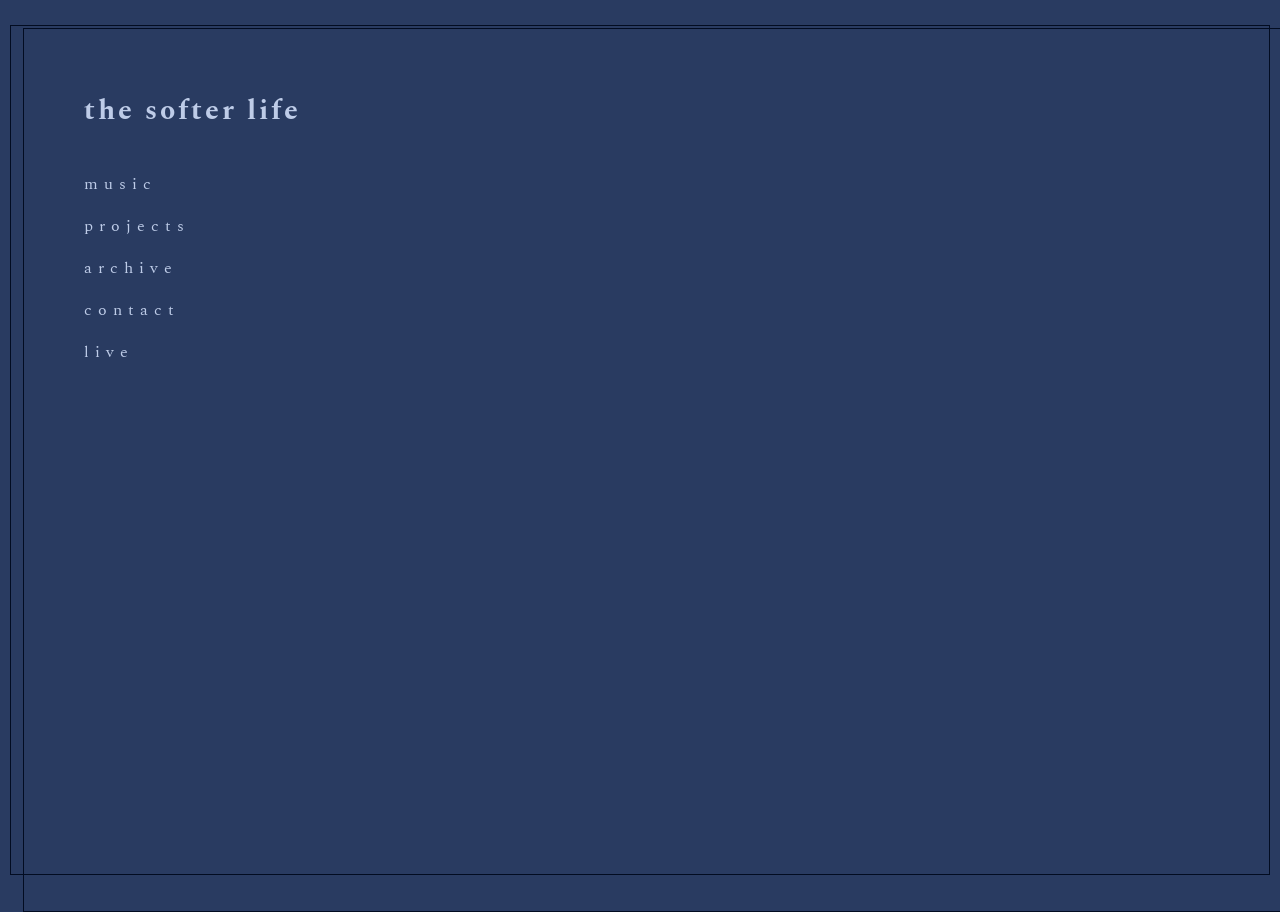
==== index.html @ 14075fb6 "Update index.html" ====
<html>
<head>
<title>the softer life</title>
<link href="https://fonts.googleapis.com/css2?family=Spectral:wght@400&display=swap" rel="stylesheet">
<style> 
  
body {
  background: #293b61;
  font-family: "Spectral";
  letter-spacing: 6px;
  padding: 60px;
  color: #becce8;
  border: 1px solid #020c21;
  position: relative;
  top: 20px;
  left: 15px;
  right: 15px;
  bottom: 20px;
}

 body::before {
  content: "";
  position: fixed;
  top: 25px;
  left: 10px;
  right: 10px;
  bottom: 25px;
  border: 1px solid #020c21;
  pointer-events: none;
}
 
h1 {
  font-size: 28px;
  margin-bottom: 40px;
  color: #becce8;
  letter-spacing: 3px;
}

a {
  display: block;
  margin: 18px 0;
  text-decoration: none;
  color: #becce8;
  letter-spacing: 6px;
  transition: color 0.3s ease, letter-spacing 0.4s ease;
  width: fit-content;
}

a:hover {
  color: #e8d5bc;         /* warm color shift on hover */
  letter-spacing: 12px;   /* spacing ripples outward */
}
  
@keyframes softAppear {
  0% { opacity: 0; transform: translateY(8px); }
  100% { opacity: 1; transform: translateY(0px); }
}
  
h1 {
  animation: softAppear 0.8s ease forwards;
}

a:nth-child(1) { animation: softAppear 0.8s ease 0.2s both; }
a:nth-child(2) { animation: softAppear 0.8s ease 0.4s both; }
a:nth-child(3) { animation: softAppear 0.8s ease 0.6s both; }
a:nth-child(4) { animation: softAppear 0.8s ease 0.8s both; }
a:nth-child(5) { animation: softAppear 0.8s ease 1s both; }
a:nth-child(6) { animation: softAppear 0.8s ease 1.2s both; }
  
</style>
</head>
<body>
<h1>the softer life</h1>
<a href="music.html">music</a>
<a href="projects.html">projects</a>
<a href="archive.html">archive</a>
<a href="contact.html">contact</a>
<a href="live.html">live</a>

</body>
</html>
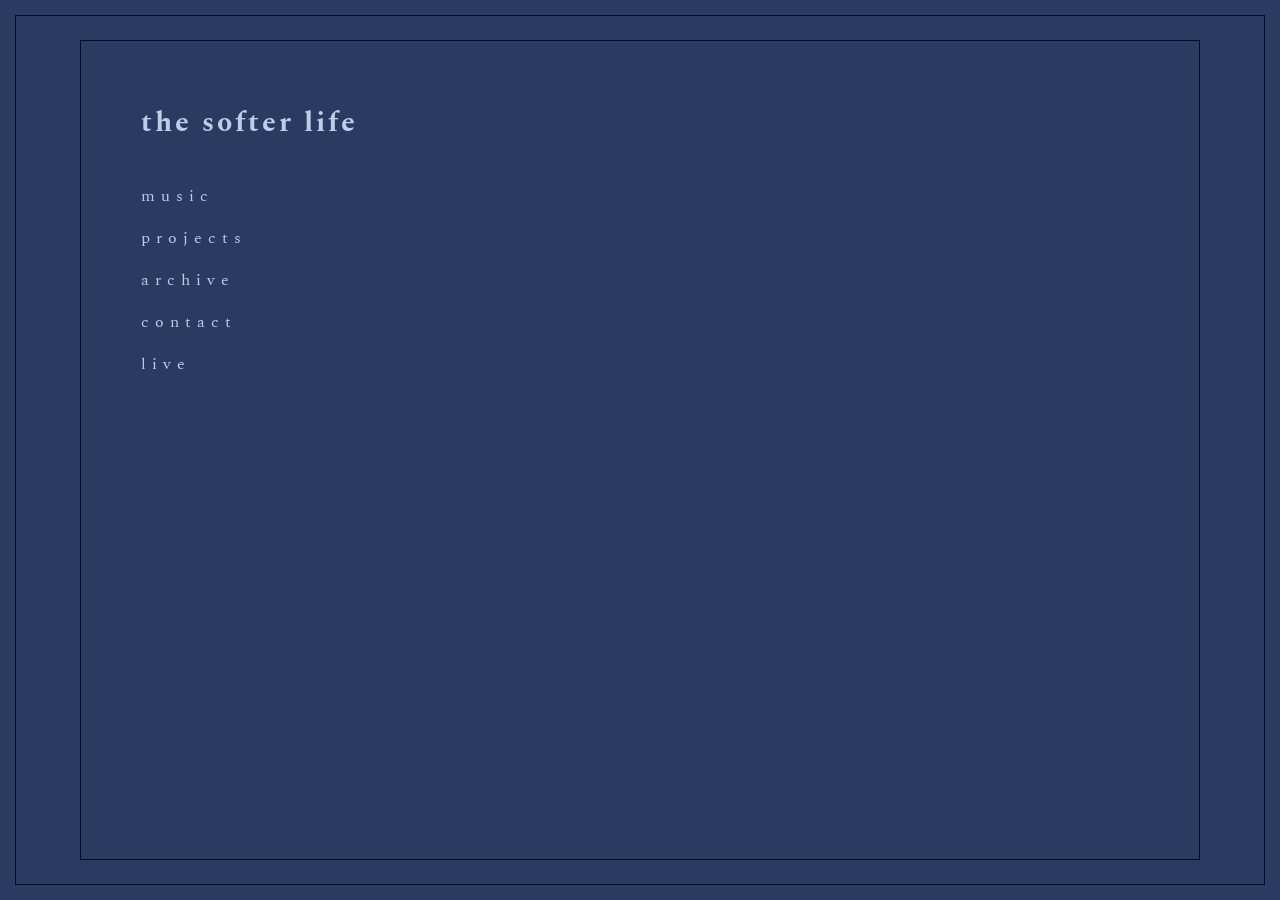
==== commit a70d3f9e: "Update index.html" ====
--- a/index.html
+++ b/index.html
@@ -12,19 +12,16 @@
   color: #becce8;
   border: 1px solid #020c21;
   position: relative;
-  top: 20px;
-  left: 15px;
-  right: 15px;
-  bottom: 20px;
+  margin: 40px 80px;
 }
 
  body::before {
   content: "";
   position: fixed;
-  top: 25px;
-  left: 10px;
-  right: 10px;
-  bottom: 25px;
+  top: 15px;
+  left: 15px;
+  right: 15px;
+  bottom: 15px;
   border: 1px solid #020c21;
   pointer-events: none;
 }
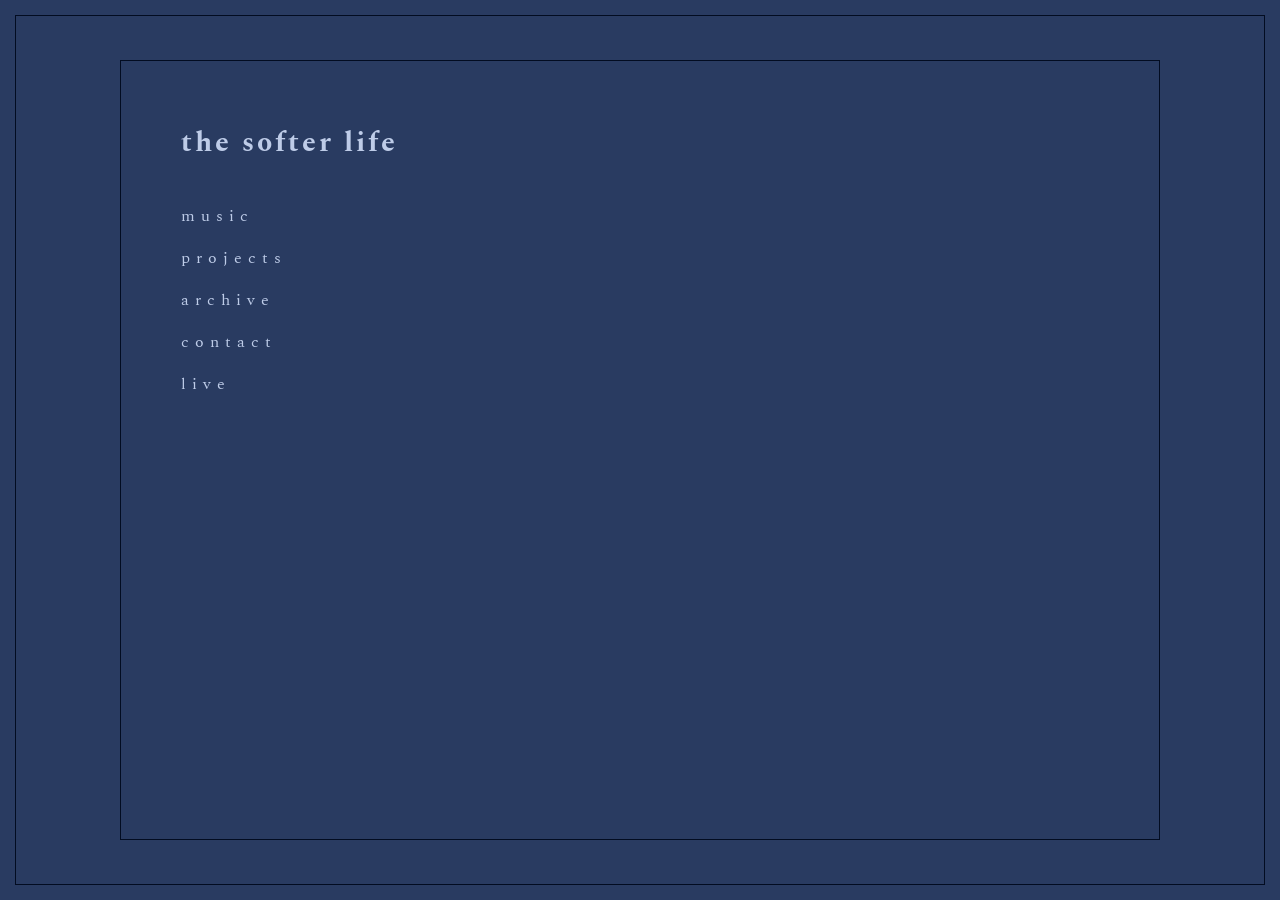
==== commit 1b32d20d: "Update index.html" ====
--- a/index.html
+++ b/index.html
@@ -12,7 +12,7 @@
   color: #becce8;
   border: 1px solid #020c21;
   position: relative;
-  margin: 40px 80px;
+  margin: 60px 120px;
 }
 
  body::before {
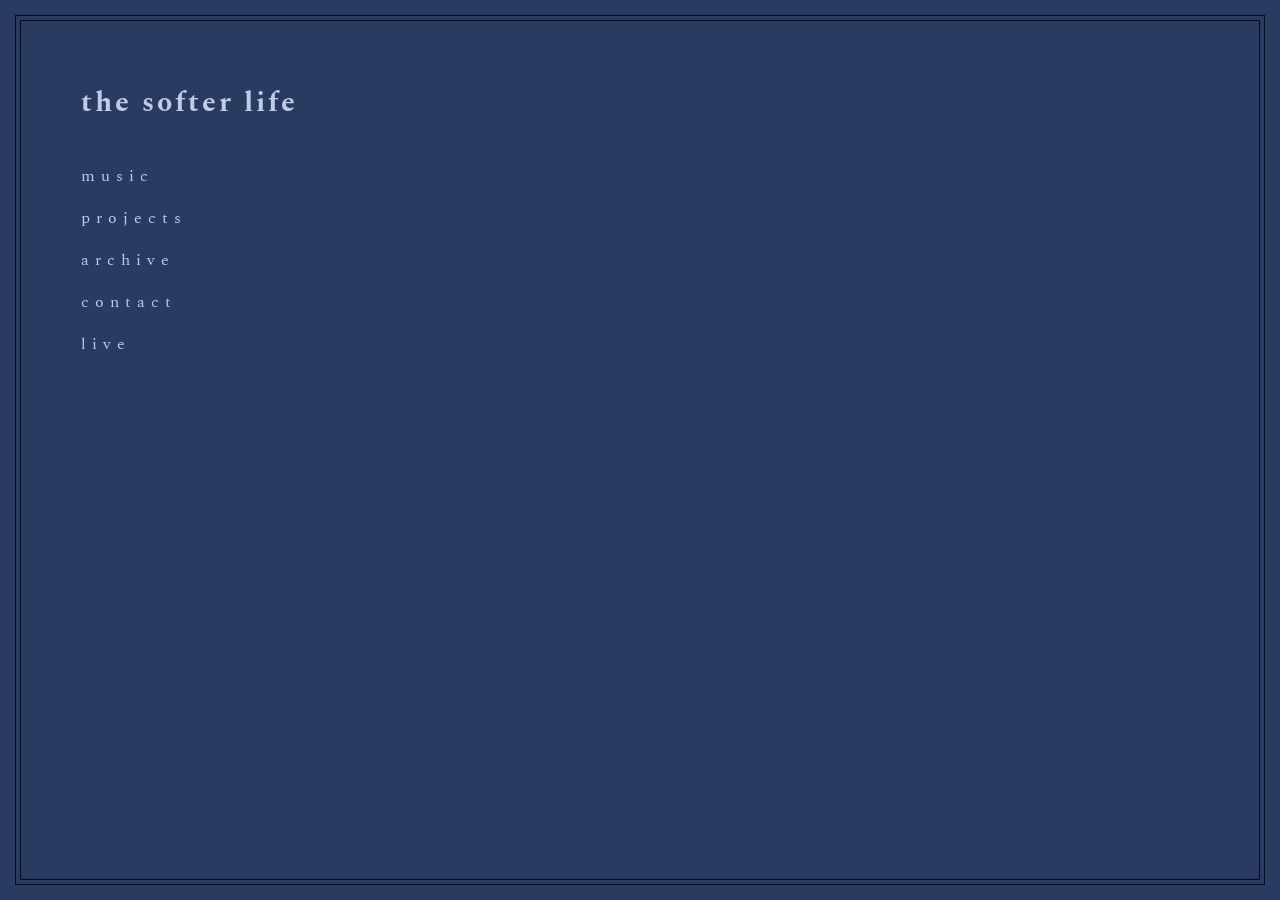
==== commit ba27b310: "Update index.html" ====
--- a/index.html
+++ b/index.html
@@ -12,7 +12,7 @@
   color: #becce8;
   border: 1px solid #020c21;
   position: relative;
-  margin: 60px 120px;
+  margin: 20px 20px;  /* top/bottom, left/right */
 }
 
  body::before {
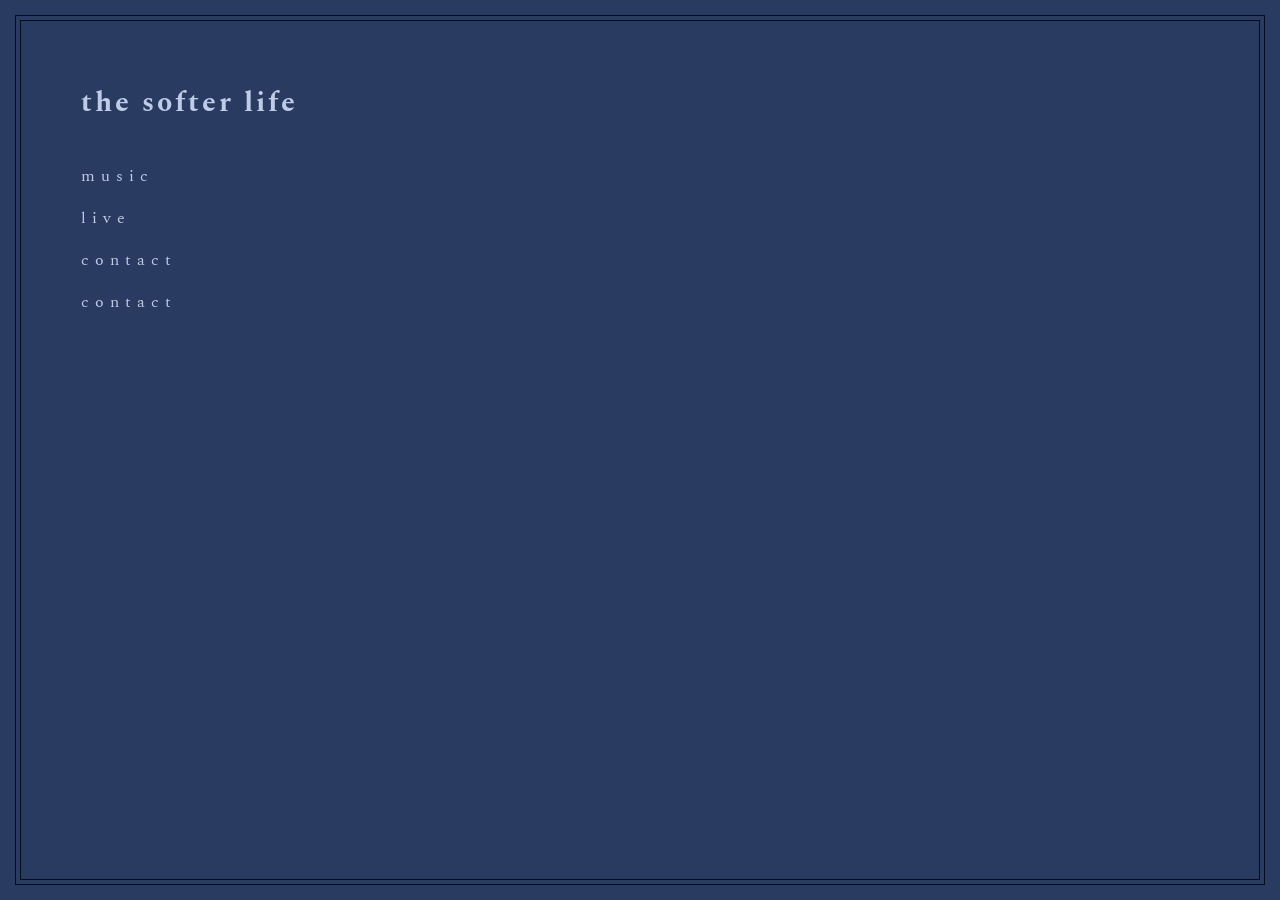
==== commit 3134c19b: "Remove duplicate contact link and add about link" ====
--- a/index.html
+++ b/index.html
@@ -62,17 +62,15 @@
 a:nth-child(3) { animation: softAppear 0.8s ease 0.6s both; }
 a:nth-child(4) { animation: softAppear 0.8s ease 0.8s both; }
 a:nth-child(5) { animation: softAppear 0.8s ease 1s both; }
-a:nth-child(6) { animation: softAppear 0.8s ease 1.2s both; }
   
 </style>
 </head>
 <body>
 <h1>the softer life</h1>
 <a href="music.html">music</a>
-<a href="projects.html">projects</a>
-<a href="archive.html">archive</a>
+<a href="live.html">live</a>
 <a href="contact.html">contact</a>
-<a href="live.html">live</a>
+<a href="about.html">contact</a>
 
 </body>
 </html>
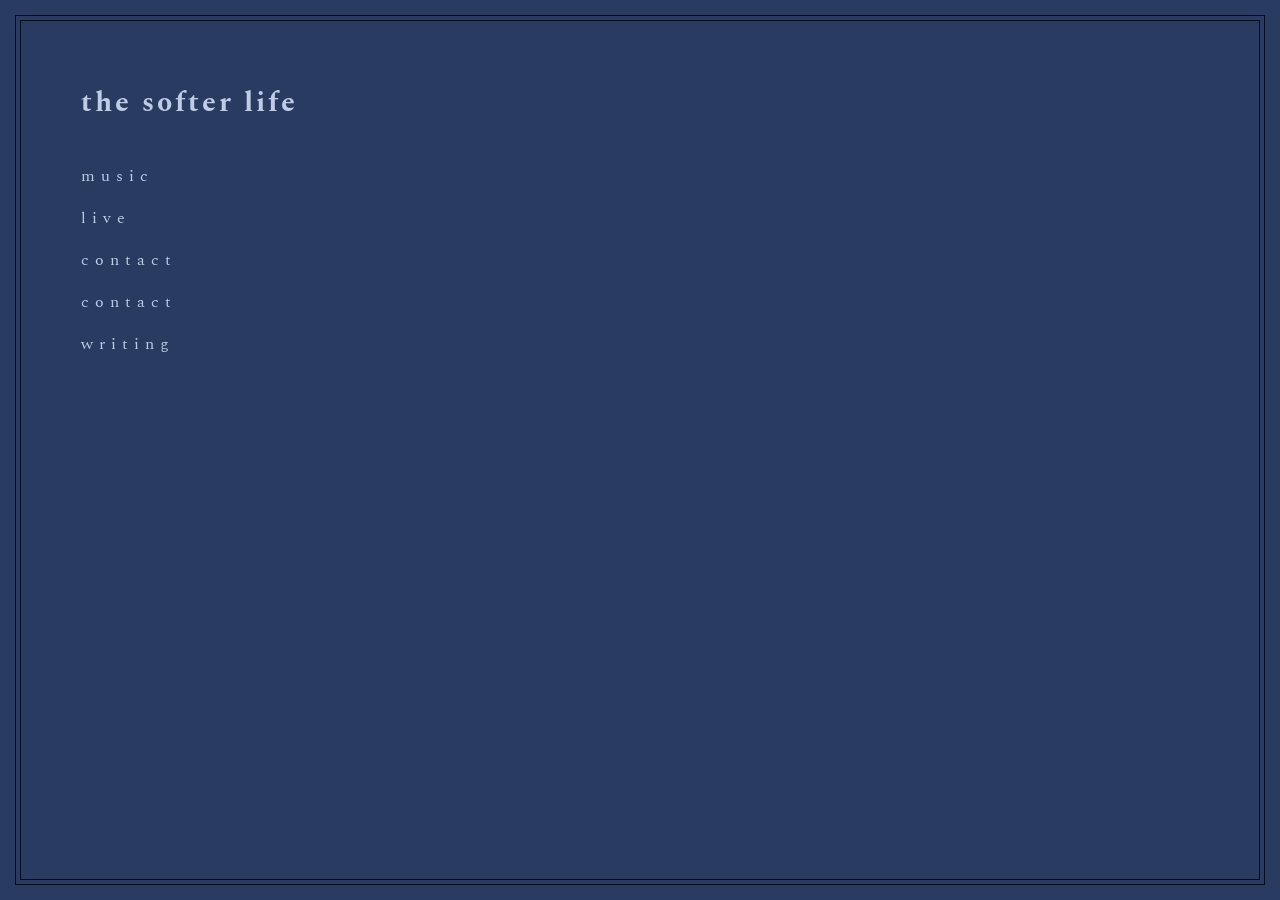
==== commit ef99188b: "Add link to writing.html in index.html" ====
--- a/index.html
+++ b/index.html
@@ -71,6 +71,7 @@
 <a href="live.html">live</a>
 <a href="contact.html">contact</a>
 <a href="about.html">contact</a>
+<a href="writing.html">writing</a>
 
 </body>
 </html>
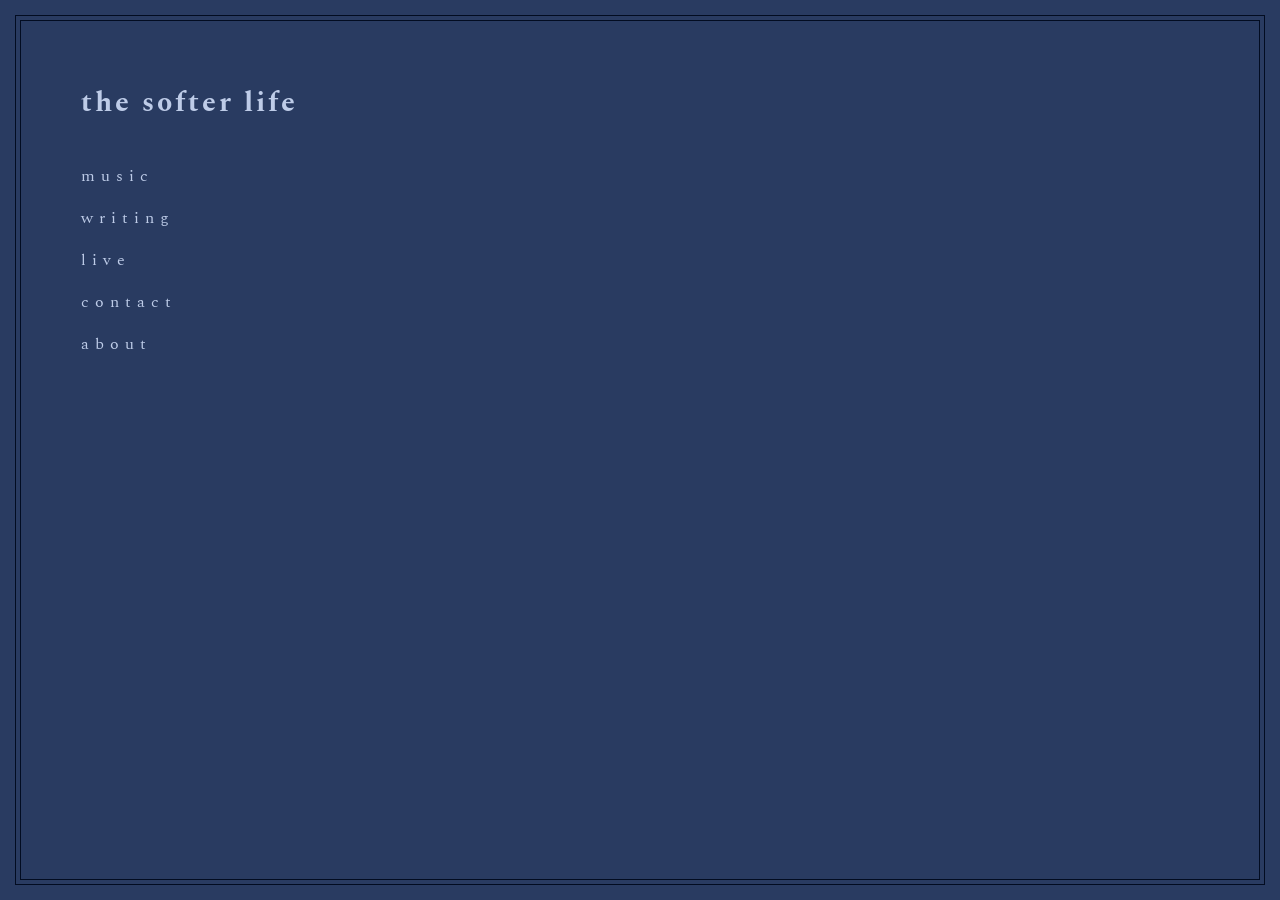
==== commit 92b157cd: "Fix duplicate links and update 'contact' to 'about'" ====
--- a/index.html
+++ b/index.html
@@ -68,10 +68,10 @@
 <body>
 <h1>the softer life</h1>
 <a href="music.html">music</a>
+<a href="writing.html">writing</a>
 <a href="live.html">live</a>
 <a href="contact.html">contact</a>
-<a href="about.html">contact</a>
-<a href="writing.html">writing</a>
+<a href="about.html">about</a>
 
 </body>
 </html>
